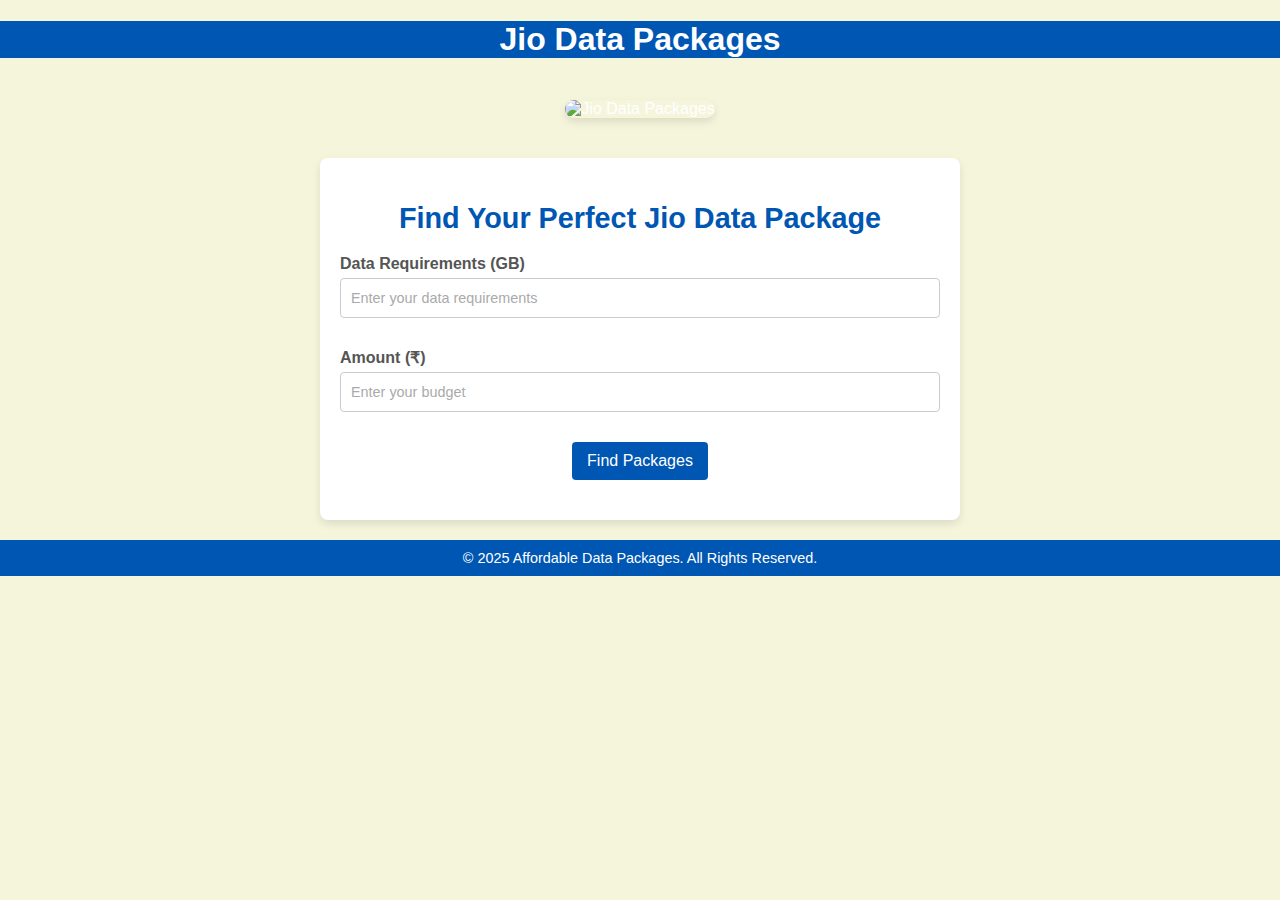
==== project.html @ fee64eaa "Add files via upload" ====
<!DOCTYPE html>
<html lang="en">
<head>
    <meta charset="UTF-8">
    <meta name="viewport" content="width=device-width, initial-scale=1.0">
    <title>Affordable Data Packages</title>
    <link rel="stylesheet" href="project.css">
</head>
<body style="background-color: beige;">
    
<div class="main">
    <div class="colour">
        <h1>Jio Data Packages</h1>
    </div>
</header>
<main>
    <div class="image">
        <img src="https://www.jio.com/group_136546.png" alt="Jio Data Packages" />
    </div>
    <div class="container">
        <div class="preference">
            <h2>Find Your Perfect Jio Data Package</h2>
            <form id="data-form">
                <div class="form-group">
                    <label for="data-requirements">Data Requirements (GB)</label>
                    <input 
                        id="data-requirements" 
                        name="data-requirements" 
                        type="number" 
                        placeholder="Enter your data requirements" 
                        min="1" 
                        required 
                    />
                </div>
                <div class="form-group">
                    <label for="amount">Amount (₹)</label>
                    <input 
                        id="amount" 
                        name="amount" 
                        type="number" 
                        placeholder="Enter your budget" 
                        min="1" 
                        required 
                    />
                </div>
                <button type="submit" class="btn">Find Packages</button>
            </form>
        </div>
    </div>
 </main>
    <footer>
        <p>&copy; 2025 Affordable Data Packages. All Rights Reserved.</p>
    </footer>
</body>
</html>
---- project.css ----
body {
    font-family: Arial, sans-serif;
    margin: 0;
    padding: 0;
    background-color: #f9f9f9;
    color: white;
    text-align: center;
}

header h1 {
    font-size: 2.5rem;
    margin: 20px 0;
    color: #0056b3;
}
.first{
    min-height: auto;
    justify-content: center;
    flex:content;
    background-color: #ccc;


}


.colour {
    background-color:#0056b3;
}

.image img {
    max-width: 20%;
    height: auto;
    border-radius: 10px;
    margin: 20px 0;
    box-shadow: 0 4px 8px rgba(0, 0, 0, 0.1);
}

.container {
    max-width: 600px;
    margin: 20px auto;
    background-color: #ffffff;
    box-shadow: 0 4px 8px rgba(0, 0, 0, 0.1);
    border-radius: 8px;
    padding: 20px;
}

.preference h2 {
    font-size: 1.8rem;
    color: #0056b3;
    margin-bottom: 20px;
}

form {
    margin-bottom: 20px;
}

.form-group {
    margin-bottom: 15px;
    text-align: left;
}

label {
    display: block;
    font-weight: bold;
    margin-bottom: 5px;
    color: #555;
}

input[type="number"] {
    width: 100%;
    padding: 10px;
    margin-bottom: 15px;
    border: 1px solid #ccc;
    border-radius: 4px;
    font-size: 1rem;
    box-sizing: border-box;
}

input[type="number"]::placeholder {
    color: #aaa;
    font-size: 0.9rem;
}

input[type="number"]:focus {
    border-color: #0056b3;
    outline: none;
    box-shadow: 0 0 5px rgba(0, 86, 179, 0.5);
}

button.btn {
    background-color: #0056b3;
    color: white;
    border: none;
    padding: 10px 15px;
    font-size: 1rem;
    border-radius: 4px;
    cursor: pointer;
    transition: background-color 0.3s ease;
}

button.btn:hover {
    background-color: #004494;
}

footer {
    margin-top: 20px;
    background-color: #0056b3;
    color: white;
    padding: 10px 0;
    font-size: 0.9rem;
}

footer p {
    margin: 0;
}

@media (max-width: 768px) {
    .container {
        padding: 15px;
    }

    header h1 {
        font-size: 2rem;
    }

    .preference h2 {
        font-size: 1.5rem;
    }

    input[type="number"] {
        font-size: 0.9rem;
    }

    button.btn {
        font-size: 0.9rem;
    }
}
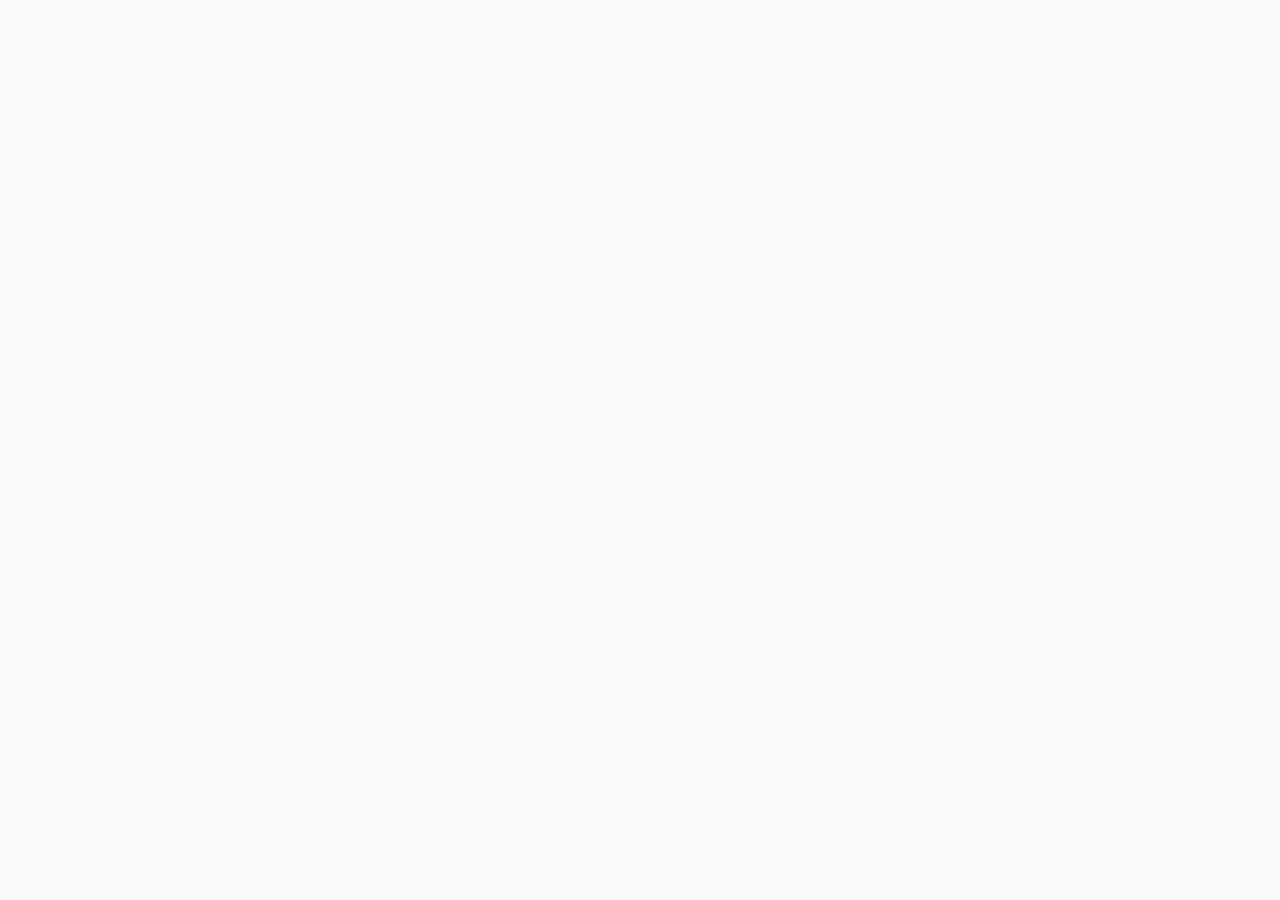
==== commit d02c7e74: "Update project.html" ====
--- a/project.html
+++ b/project.html
@@ -5,6 +5,8 @@
     <meta name="viewport" content="width=device-width, initial-scale=1.0">
     <title>Affordable Data Packages</title>
     <link rel="stylesheet" href="project.css">
+     <script src="script.js>
+    </script>
 </head>
 <body style="background-color: beige;">
     
@@ -52,4 +54,4 @@
         <p>&copy; 2025 Affordable Data Packages. All Rights Reserved.</p>
     </footer>
 </body>
-</html>+</html>
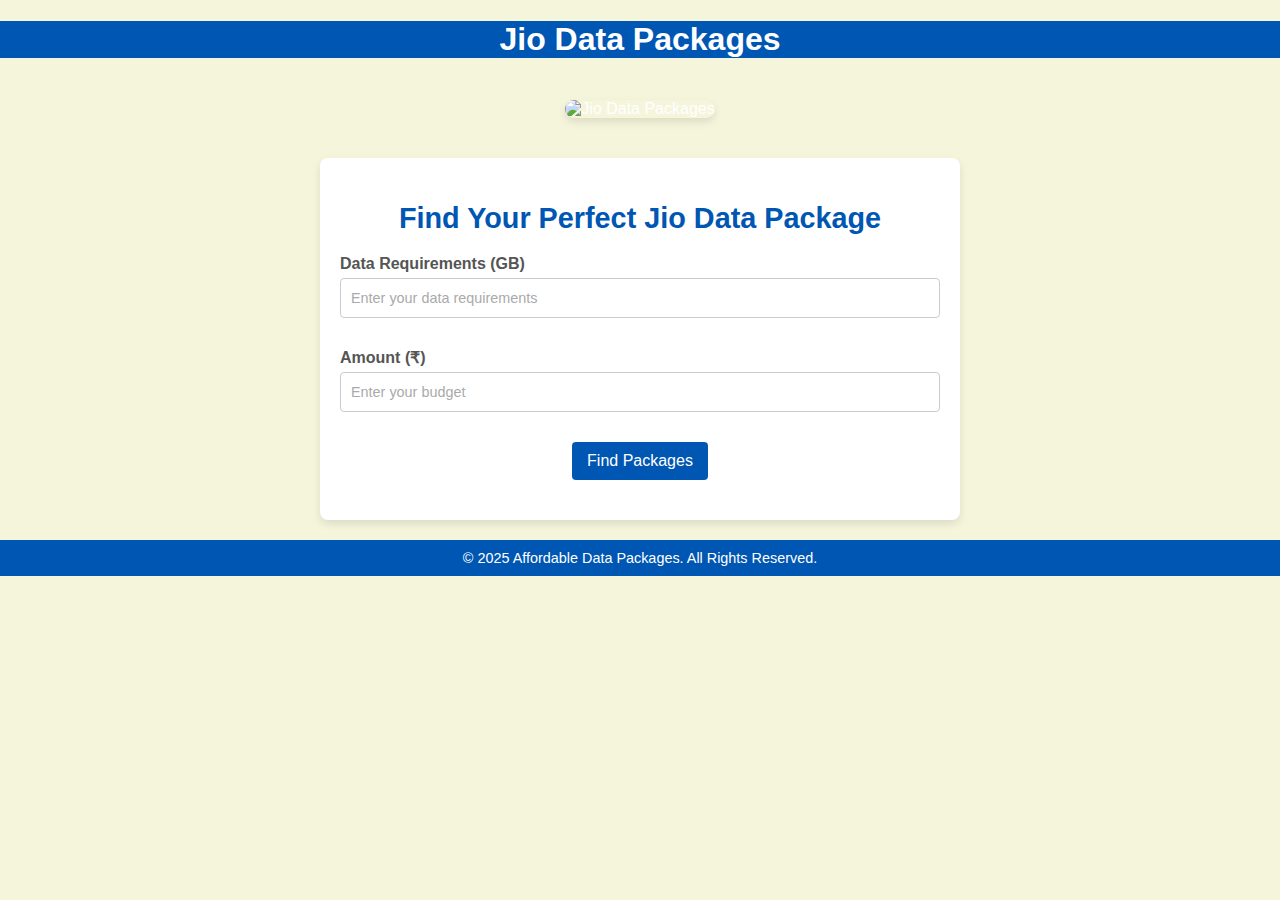
==== commit f7f55981: "Update project.html" ====
--- a/project.html
+++ b/project.html
@@ -5,7 +5,7 @@
     <meta name="viewport" content="width=device-width, initial-scale=1.0">
     <title>Affordable Data Packages</title>
     <link rel="stylesheet" href="project.css">
-     <script src="script.js>
+     <script src="script.js">
     </script>
 </head>
 <body style="background-color: beige;">
